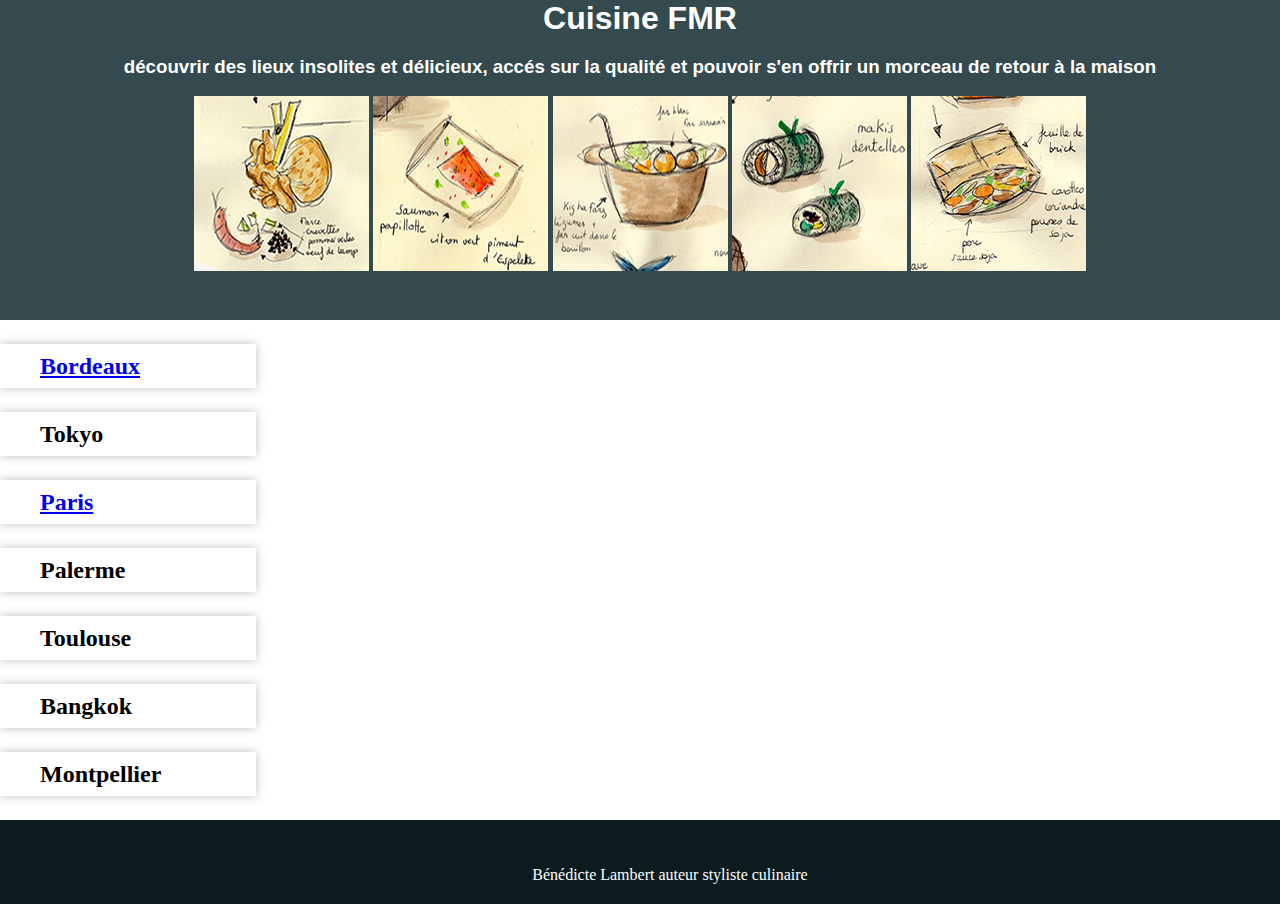
==== index.html @ 907f156c "First commit" ====
<!DOCTYPE html>
<html lang="fr">
<head>
	<meta charset="UTF-8">
	<link rel="stylesheet" type="text/css" href="style.css">
	<script type="text/javascript" src="script.js"></script>
	<title>Cuisine FMR</title>
</head>
<body>
	<header>
		<h1>Cuisine FMR</h1>
		<h3>découvrir des lieux insolites et délicieux, accés sur la qualité et pouvoir s'en offrir un morceau de retour à la maison</h3>
		<picture>
			<img src="img/imagesite1.jpg" alt="site1">
			<img src="img/imagesite2.jpg" alt="site2">
			<img src="img/imagesite3.jpg" alt="site3">
			<img src="img/imagesite4.jpg" alt="site4">
			<img src="img/imagesite5.jpg" alt="site5">
		</picture>
	</header>
	<section>
		
		<a title="lieux-de-Bordeaux" href="lieuxBX.html" data-owner="Bordeaux">
		<h2>Bordeaux</h2></a>
		<h2>Tokyo</h2>
		<a title="lieux-de-Paris" href="lieuxPs.html" data-owner="Paris">
		<h2>Paris</h2></a>
		<h2>Palerme</h2>
		<h2>Toulouse</h2>
		<h2>Bangkok</h2>
		<h2>Montpellier</h2>
	
	</section>
	<footer>
	<p>Bénédicte Lambert auteur styliste culinaire</p>
	</footer>
</body>
</html>
---- style.css ----
body {
	padding: 0;
	margin: 0;
}

header {
	background: #344A4E;
	height: 20em;
	font-family: "Open Sans", Arial, sans-serif;
	text-align: center;
	color: white;
}

header h1 {
	padding: 0;
	margin: 0;
}


section h2, section p {
	background-color: ;
	position: relative;
  width: 20%;
  margin-bottom: 10px;
  padding: 10px;
  line-height: 1;
  list-style-type: none;
  box-shadow: 0 0 10px 0 rgba(0,0,0,0.25);
  box-sizing: border-box;
	margin: 12em;
  display: block;
  list-style-type: disc;
  -webkit-margin-before: 1em;
  -webkit-margin-after: 1em;
 	-webkit-margin-start: 0px;
  -webkit-margin-end: 0px;
  -webkit-padding-start: 40px;
}

footer {
	position: relative;
	bottom: 0;
	background: #0B1B1E;
	height: 1.5em;
	width: 100%;
	text-align: center;
	padding: 30px;
 
}

footer p {
	color: white;
}
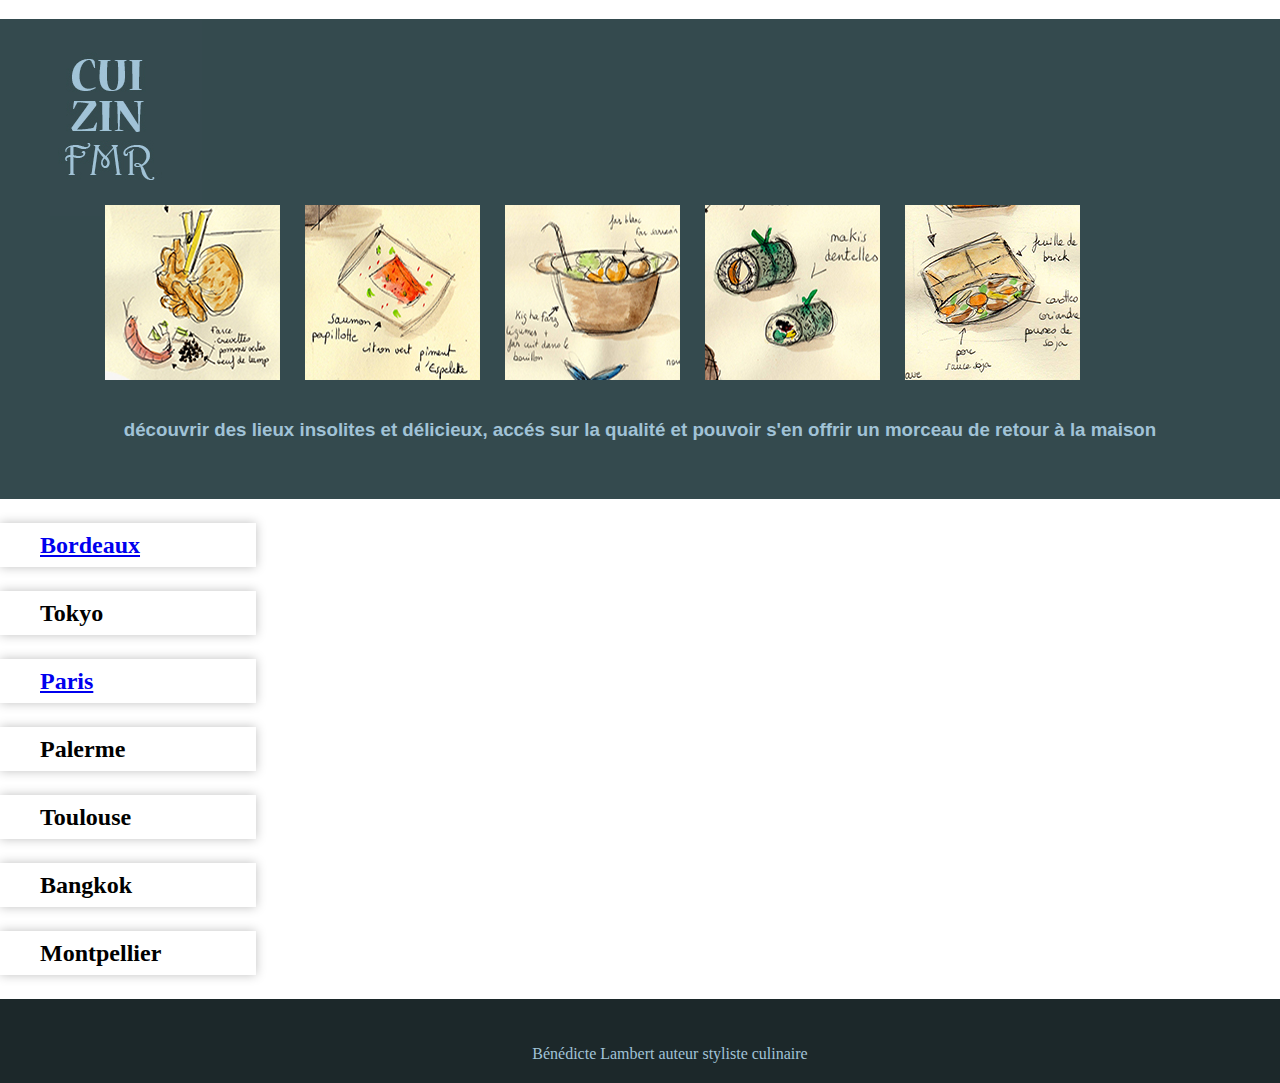
==== commit 8ce2fbae: "change header" ====
--- a/index.html
+++ b/index.html
@@ -3,21 +3,21 @@
 <head>
 	<meta charset="UTF-8">
 	<link rel="stylesheet" type="text/css" href="style.css">
-	<script type="text/javascript" src="script.js"></script>
+	<scrigpt type="text/javascript" src="script.js"></script>
 	<title>Cuisine FMR</title>
 </head>
 <body>
 	<header>
-		<h1>Cuisine FMR</h1>
+		<img id="logo" src="img/test-logo.jpg" alt="logo">
+			<img id="dessin1" src="img/imagesite1.jpg" alt="site1">
+			<img id="dessin2" src="img/imagesite2.jpg" alt="site2">
+			<img id="dessin3" src="img/imagesite3.jpg" alt="site3">
+			<img id="dessin4" src="img/imagesite4.jpg" alt="site4">
+			<img id="dessin5" src="img/imagesite5.jpg" alt="site5">
+			
 		<h3>découvrir des lieux insolites et délicieux, accés sur la qualité et pouvoir s'en offrir un morceau de retour à la maison</h3>
-		<picture>
-			<img src="img/imagesite1.jpg" alt="site1">
-			<img src="img/imagesite2.jpg" alt="site2">
-			<img src="img/imagesite3.jpg" alt="site3">
-			<img src="img/imagesite4.jpg" alt="site4">
-			<img src="img/imagesite5.jpg" alt="site5">
-		</picture>
 	</header>
+
 	<section>
 		
 		<a title="lieux-de-Bordeaux" href="lieuxBX.html" data-owner="Bordeaux">
--- a/style.css
+++ b/style.css
@@ -5,17 +5,56 @@
 
 header {
 	background: #344A4E;
-	height: 20em;
+	height: 30em;
 	font-family: "Open Sans", Arial, sans-serif;
 	text-align: center;
-	color: white;
+	
+}
+header img#dessin1 {
+	padding: 5px;
+	position:absolute;
+	top:200px;
+	left:100px;	
+}
+header img#dessin2 {
+	padding: 5px;
+	position:absolute;
+	top:200px;
+	left:300px;	
 }
 
-header h1 {
+header img#dessin3 {
+	padding: 5px;
+	position:absolute;
+	top:200px;
+	left:500px;	
+}
+
+header img#dessin4 {
+	padding: 5px;
+	position:absolute;
+	top:200px;
+	left:700px;	
+}
+header img#dessin5 {
+	padding: 5px;
+	position:absolute;
+	top:200px;
+	left:900px;	
+}
+
+header img#logo {
 	padding: 0;
 	margin: 0;
+	text-align: left;
+	position:absolute;
+	top:20px;
+	left:50px;
 }
-
+header h3 {
+	padding-top: 400px;
+	color: #a1c3d7;
+}
 
 section h2, section p {
 	background-color: ;
@@ -40,7 +79,7 @@
 footer {
 	position: relative;
 	bottom: 0;
-	background: #0B1B1E;
+	background: #1c282a;
 	height: 1.5em;
 	width: 100%;
 	text-align: center;
@@ -49,7 +88,7 @@
 }
 
 footer p {
-	color: white;
+	color: #a1c3d7;
 }
 
 
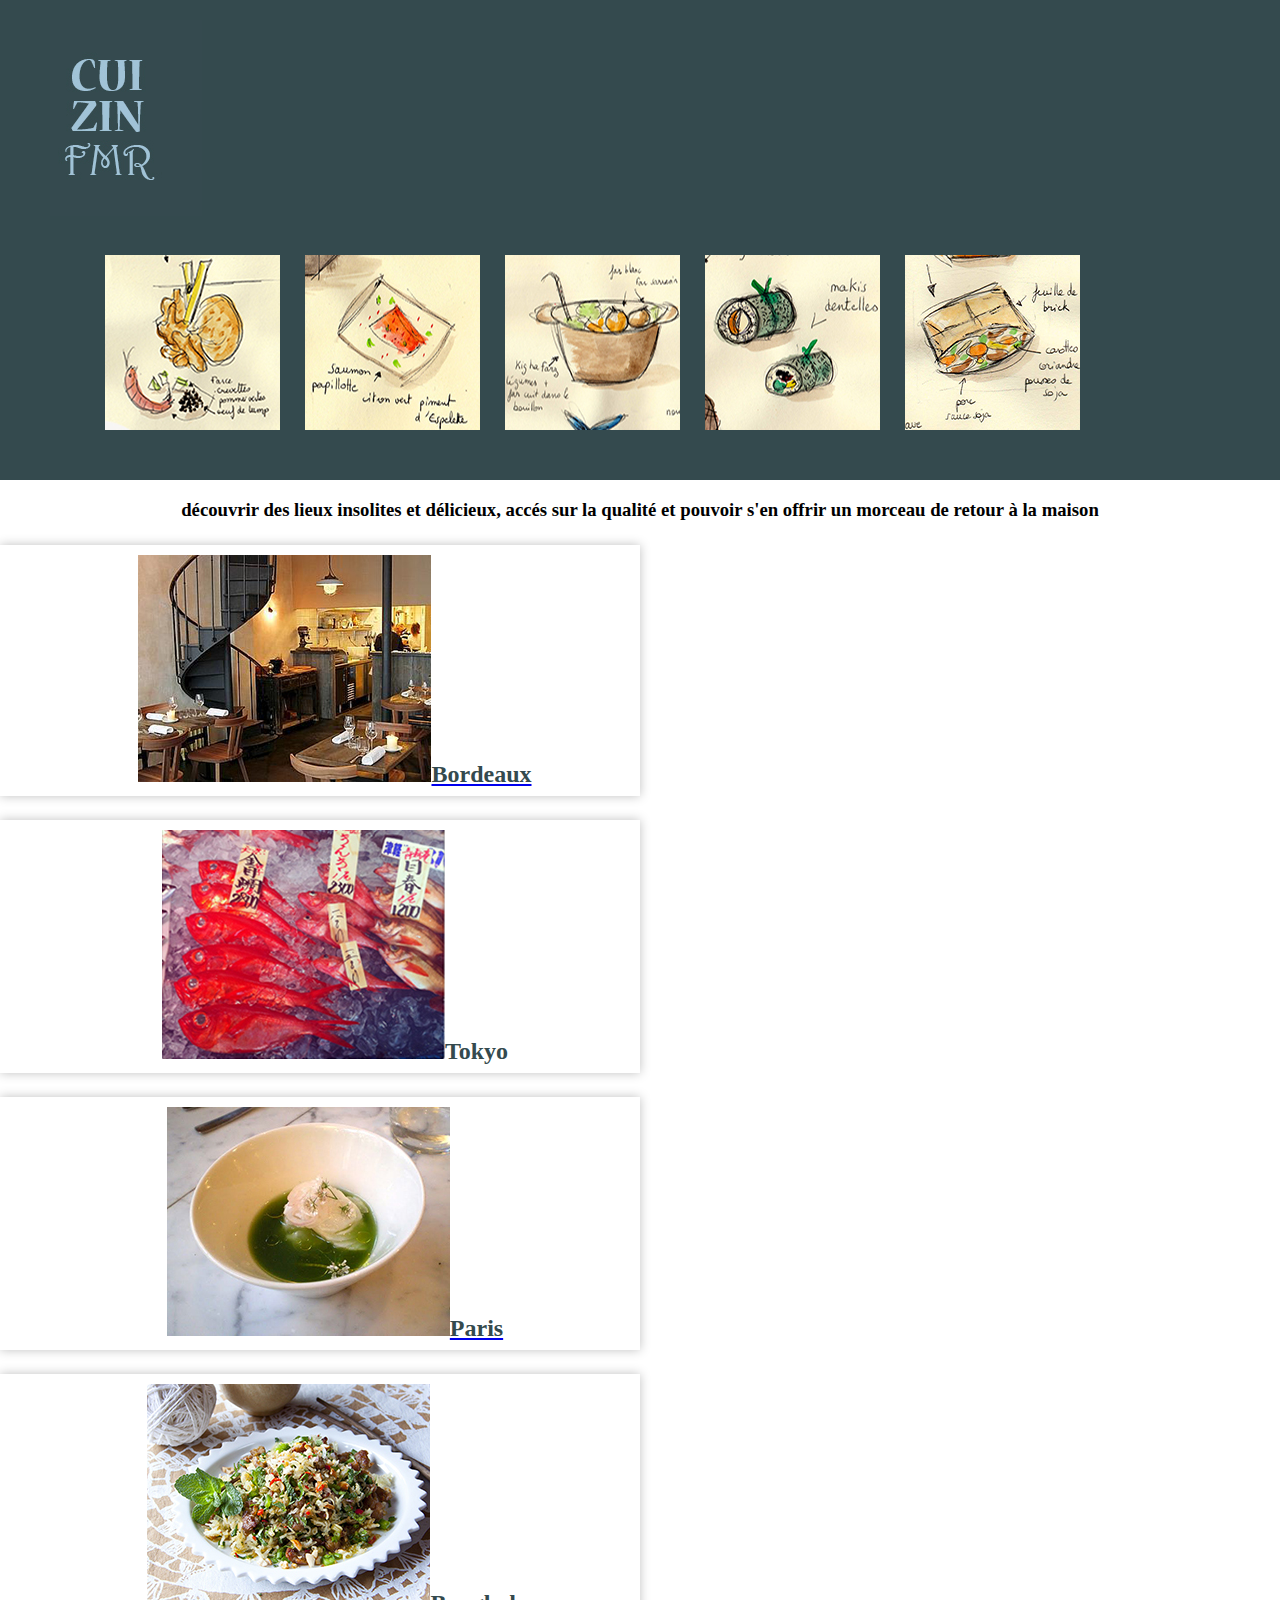
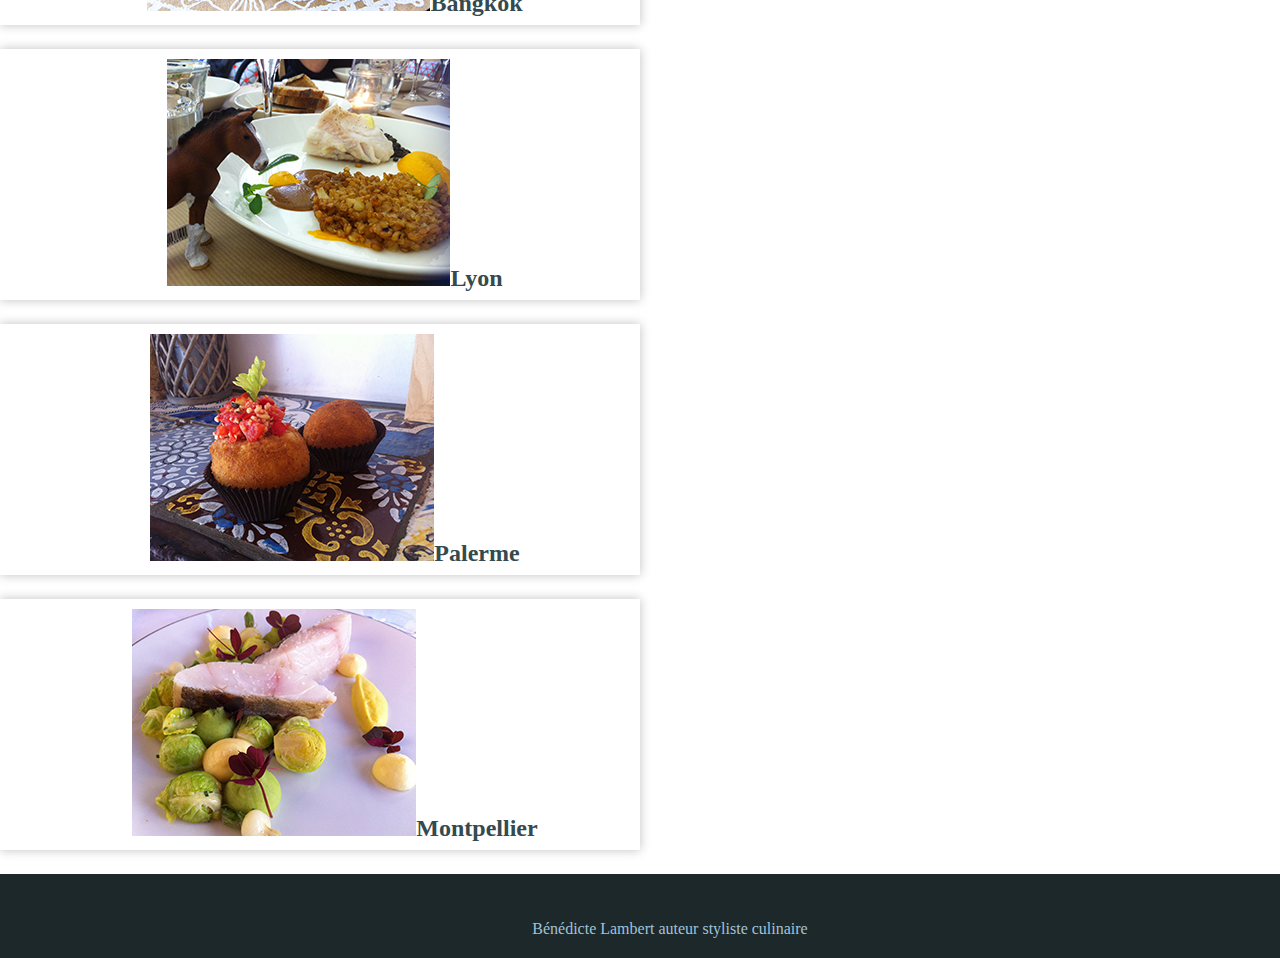
==== commit 9ddb7713: "change in header and in cities boxes" ====
--- a/index.html
+++ b/index.html
@@ -14,21 +14,20 @@
 			<img id="dessin3" src="img/imagesite3.jpg" alt="site3">
 			<img id="dessin4" src="img/imagesite4.jpg" alt="site4">
 			<img id="dessin5" src="img/imagesite5.jpg" alt="site5">
-			
-		<h3>découvrir des lieux insolites et délicieux, accés sur la qualité et pouvoir s'en offrir un morceau de retour à la maison</h3>
 	</header>
 
 	<section>
-		
+		<h3><strong>découvrir des lieux insolites et délicieux, accés sur la qualité et pouvoir s'en offrir un morceau de retour à la maison</strong></h3>
+
 		<a title="lieux-de-Bordeaux" href="lieuxBX.html" data-owner="Bordeaux">
-		<h2>Bordeaux</h2></a>
-		<h2>Tokyo</h2>
+		<h2><img id="villes" src="img/septime0.jpg" alt="ville1">Bordeaux</h2></a>
+		<h2><img id="villes" src="img/japon0.jpg" alt="ville1">Tokyo</h2>
 		<a title="lieux-de-Paris" href="lieuxPs.html" data-owner="Paris">
-		<h2>Paris</h2></a>
-		<h2>Palerme</h2>
-		<h2>Toulouse</h2>
-		<h2>Bangkok</h2>
-		<h2>Montpellier</h2>
+		<h2><img id="villes" src="img/dauphin0.jpg" alt="ville2">Paris</h2></a>
+		<h2><img id="villes" src="img/thailande0.jpg" alt="ville1">Bangkok</h2>
+		<h2><img id="villes" src="img/lyon0.jpg" alt="ville1">Lyon</h2>
+		<h2><img id="villes" src="img/palerme0.jpg" alt="ville1">Palerme</h2>
+		<h2><img id="villes" src="img/mtp0.jpg" alt="ville1">Montpellier</h2>
 	
 	</section>
 	<footer>
--- a/style.css
+++ b/style.css
@@ -13,33 +13,33 @@
 header img#dessin1 {
 	padding: 5px;
 	position:absolute;
-	top:200px;
+	top:250px;
 	left:100px;	
 }
 header img#dessin2 {
 	padding: 5px;
 	position:absolute;
-	top:200px;
+	top:250px;
 	left:300px;	
 }
 
 header img#dessin3 {
 	padding: 5px;
 	position:absolute;
-	top:200px;
+	top:250px;
 	left:500px;	
 }
 
 header img#dessin4 {
 	padding: 5px;
 	position:absolute;
-	top:200px;
+	top:250px;
 	left:700px;	
 }
 header img#dessin5 {
 	padding: 5px;
 	position:absolute;
-	top:200px;
+	top:250px;
 	left:900px;	
 }
 
@@ -51,15 +51,18 @@
 	top:20px;
 	left:50px;
 }
-header h3 {
-	padding-top: 400px;
-	color: #a1c3d7;
+
+section h3 {
+	text-align: center;
+	font-family: "Harrington";
+	position: relative;
+	
+
 }
 
 section h2, section p {
-	background-color: ;
 	position: relative;
-  width: 20%;
+  width: 50%;
   margin-bottom: 10px;
   padding: 10px;
   line-height: 1;
@@ -74,6 +77,8 @@
  	-webkit-margin-start: 0px;
   -webkit-margin-end: 0px;
   -webkit-padding-start: 40px;
+  color:#344A4E;
+  text-align: center;
 }
 
 footer {
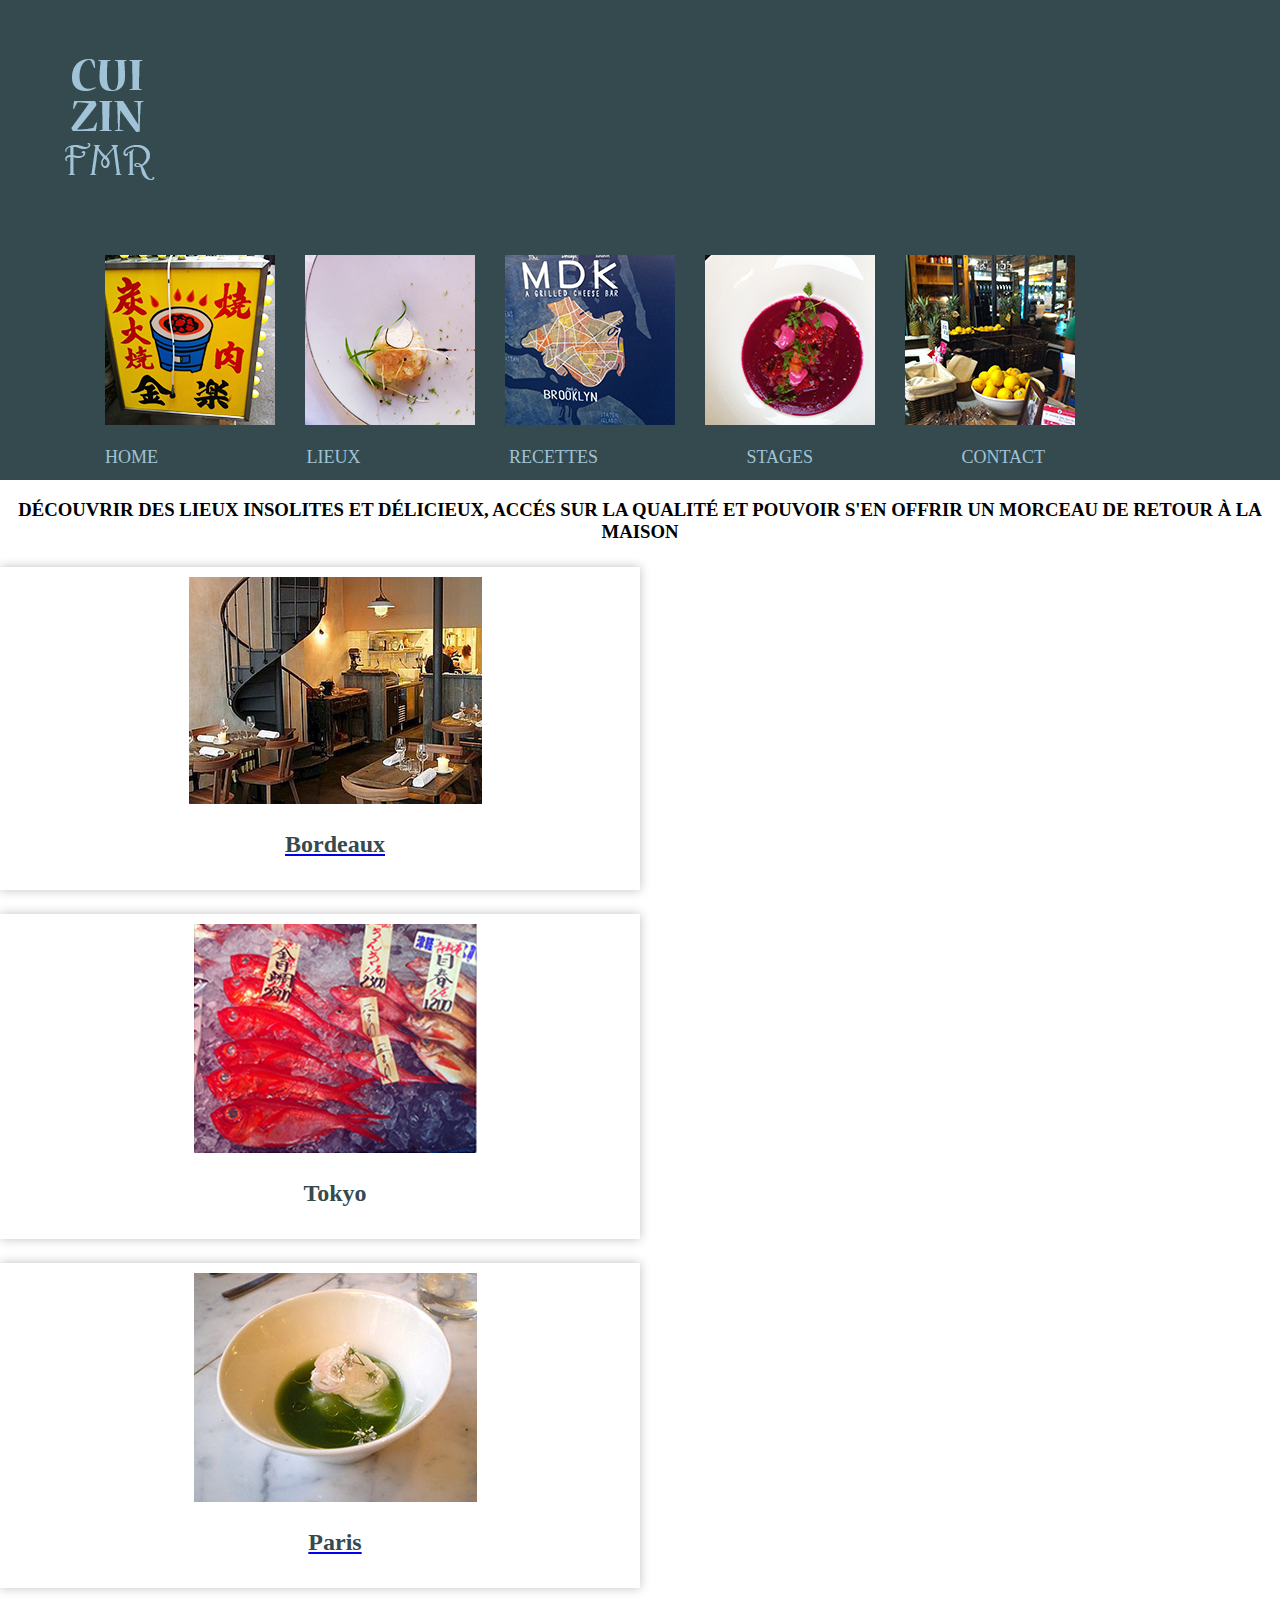
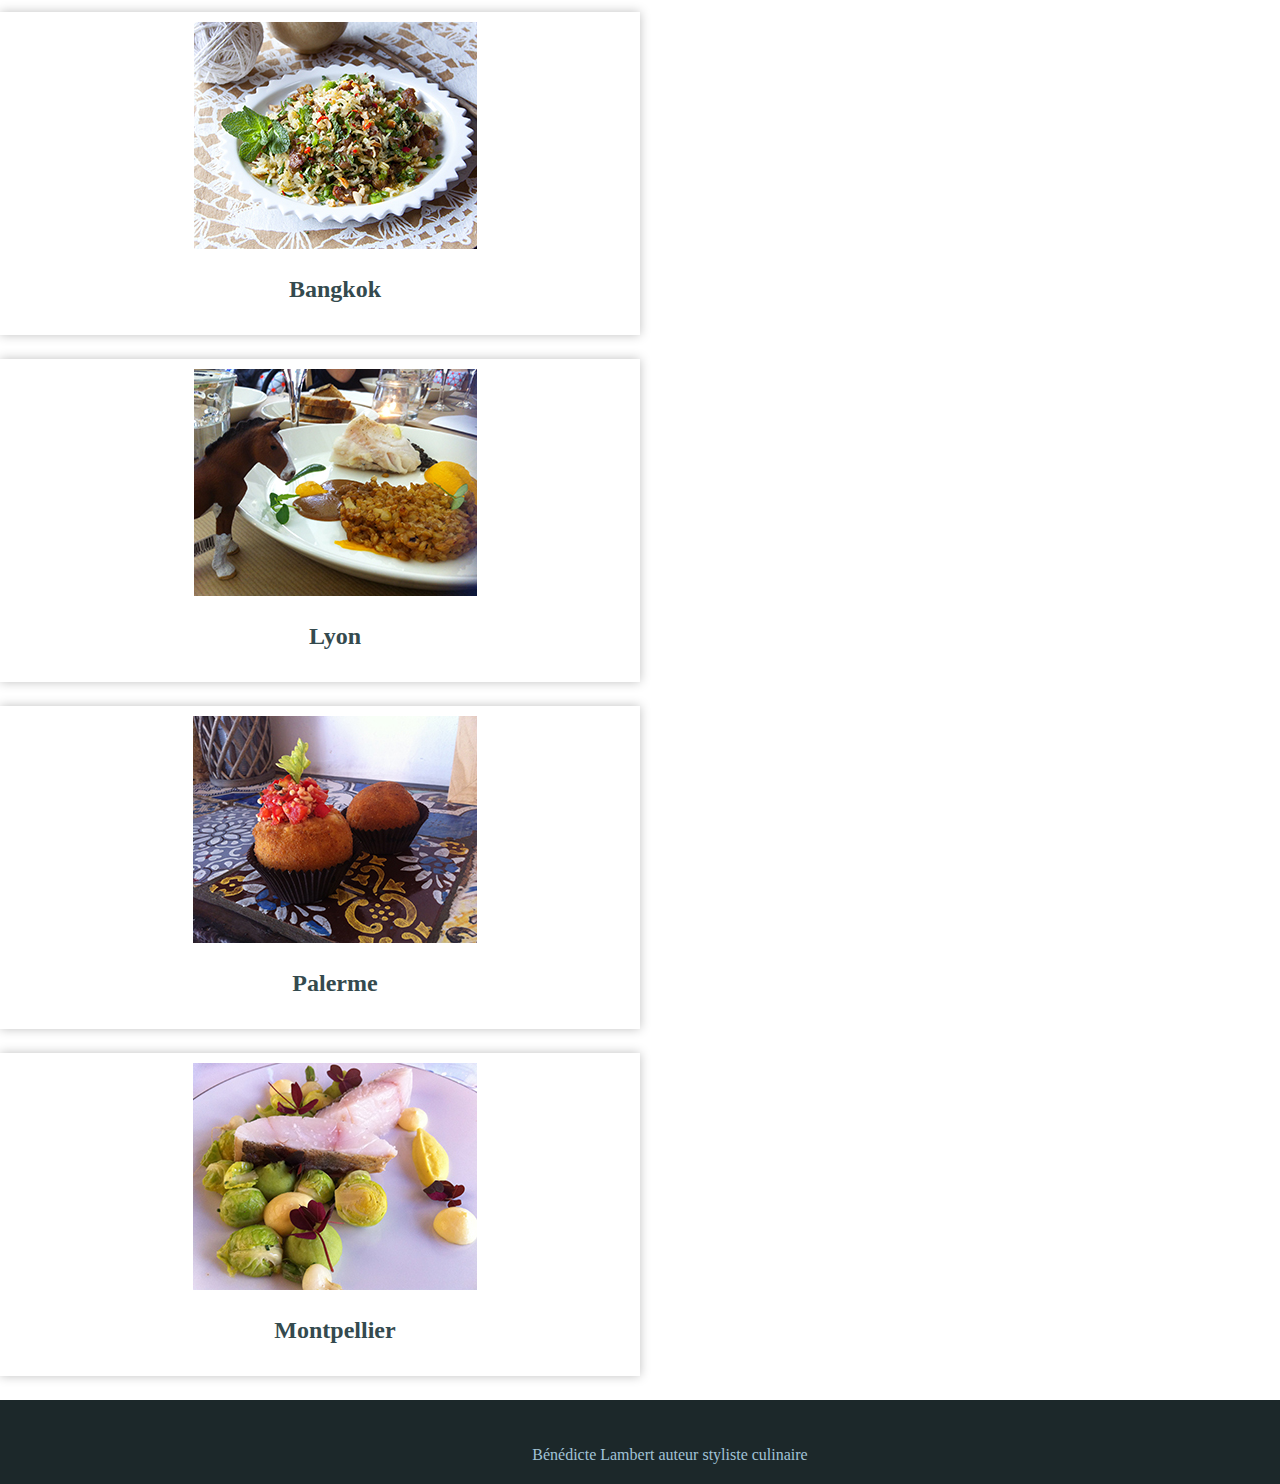
==== commit 29f64213: "pictures for header and menu" ====
--- a/index.html
+++ b/index.html
@@ -9,25 +9,28 @@
 <body>
 	<header>
 		<img id="logo" src="img/test-logo.jpg" alt="logo">
-			<img id="dessin1" src="img/imagesite1.jpg" alt="site1">
-			<img id="dessin2" src="img/imagesite2.jpg" alt="site2">
-			<img id="dessin3" src="img/imagesite3.jpg" alt="site3">
-			<img id="dessin4" src="img/imagesite4.jpg" alt="site4">
-			<img id="dessin5" src="img/imagesite5.jpg" alt="site5">
+			<img id="header1" src="img/header15.jpg" alt="ville1">
+			<img id="header2" src="img/header1.jpg" alt="site2">
+			<img id="header3" src="img/header12.jpg" alt="site3">
+			<img id="header4" src="img/header9.jpg" alt="site4">
+			<img id="header5" src="img/header16.jpg" alt="site5">
+		<ul>
+			<p>HOME LIEUX RECETTES STAGES CONTACT</p>
+		</ul>
 	</header>
 
 	<section>
-		<h3><strong>découvrir des lieux insolites et délicieux, accés sur la qualité et pouvoir s'en offrir un morceau de retour à la maison</strong></h3>
-
+		<h3><strong>DÉCOUVRIR DES LIEUX INSOLITES ET DÉLICIEUX, ACCÉS SUR LA QUALITÉ ET POUVOIR S'EN OFFRIR UN MORCEAU DE RETOUR À LA MAISON</strong></h3>
+		
 		<a title="lieux-de-Bordeaux" href="lieuxBX.html" data-owner="Bordeaux">
-		<h2><img id="villes" src="img/septime0.jpg" alt="ville1">Bordeaux</h2></a>
-		<h2><img id="villes" src="img/japon0.jpg" alt="ville1">Tokyo</h2>
+		<h2><img id="villes" src="img/septime0.jpg" alt="ville1"><p>Bordeaux</p></h2></a>
+		<h2><img id="villes" src="img/japon0.jpg" alt="ville1"><p>Tokyo</p></h2>
 		<a title="lieux-de-Paris" href="lieuxPs.html" data-owner="Paris">
-		<h2><img id="villes" src="img/dauphin0.jpg" alt="ville2">Paris</h2></a>
-		<h2><img id="villes" src="img/thailande0.jpg" alt="ville1">Bangkok</h2>
-		<h2><img id="villes" src="img/lyon0.jpg" alt="ville1">Lyon</h2>
-		<h2><img id="villes" src="img/palerme0.jpg" alt="ville1">Palerme</h2>
-		<h2><img id="villes" src="img/mtp0.jpg" alt="ville1">Montpellier</h2>
+		<h2><img id="villes" src="img/dauphin0.jpg" alt="ville2"><p>Paris</p></h2></a>
+		<h2><img id="villes" src="img/thailande0.jpg" alt="ville1"><p>Bangkok</p></h2>
+		<h2><img id="villes" src="img/lyon0.jpg" alt="ville1"><p>Lyon</p></h2>
+		<h2><img id="villes" src="img/palerme0.jpg" alt="ville1"><p>Palerme</p></h2>
+		<h2><img id="villes" src="img/mtp0.jpg" alt="ville1"><p>Montpellier</p></h2>
 	
 	</section>
 	<footer>
--- a/style.css
+++ b/style.css
@@ -10,33 +10,33 @@
 	text-align: center;
 	
 }
-header img#dessin1 {
+header img#header1 {
 	padding: 5px;
 	position:absolute;
 	top:250px;
 	left:100px;	
 }
-header img#dessin2 {
+header img#header2 {
 	padding: 5px;
 	position:absolute;
 	top:250px;
 	left:300px;	
 }
 
-header img#dessin3 {
+header img#header3 {
 	padding: 5px;
 	position:absolute;
 	top:250px;
 	left:500px;	
 }
 
-header img#dessin4 {
+header img#header4 {
 	padding: 5px;
 	position:absolute;
 	top:250px;
 	left:700px;	
 }
-header img#dessin5 {
+header img#header5 {
 	padding: 5px;
 	position:absolute;
 	top:250px;
@@ -52,15 +52,33 @@
 	left:50px;
 }
 
-section h3 {
-	text-align: center;
-	font-family: "Harrington";
-	position: relative;
-	
+header ul {
+	font-family: "Nueva Std";
+	font-size: 18px;
+	font-weight: 500;
+  color: #a1c3d7;
+  line-height: 38px;
+  margin-right: 22px;
+  padding: 0;
+	margin: 0;
+	text-align: left;
+	position:absolute;
+	top:420px;
+	left:105px;
+	word-spacing: 8em;
+  
 
 }
 
-section h2, section p {
+section h3 {
+	text-align: center;
+	font-family: "Nueva Std";
+}
+section p {
+	text-align: center;
+}
+
+section h2 {
 	position: relative;
   width: 50%;
   margin-bottom: 10px;
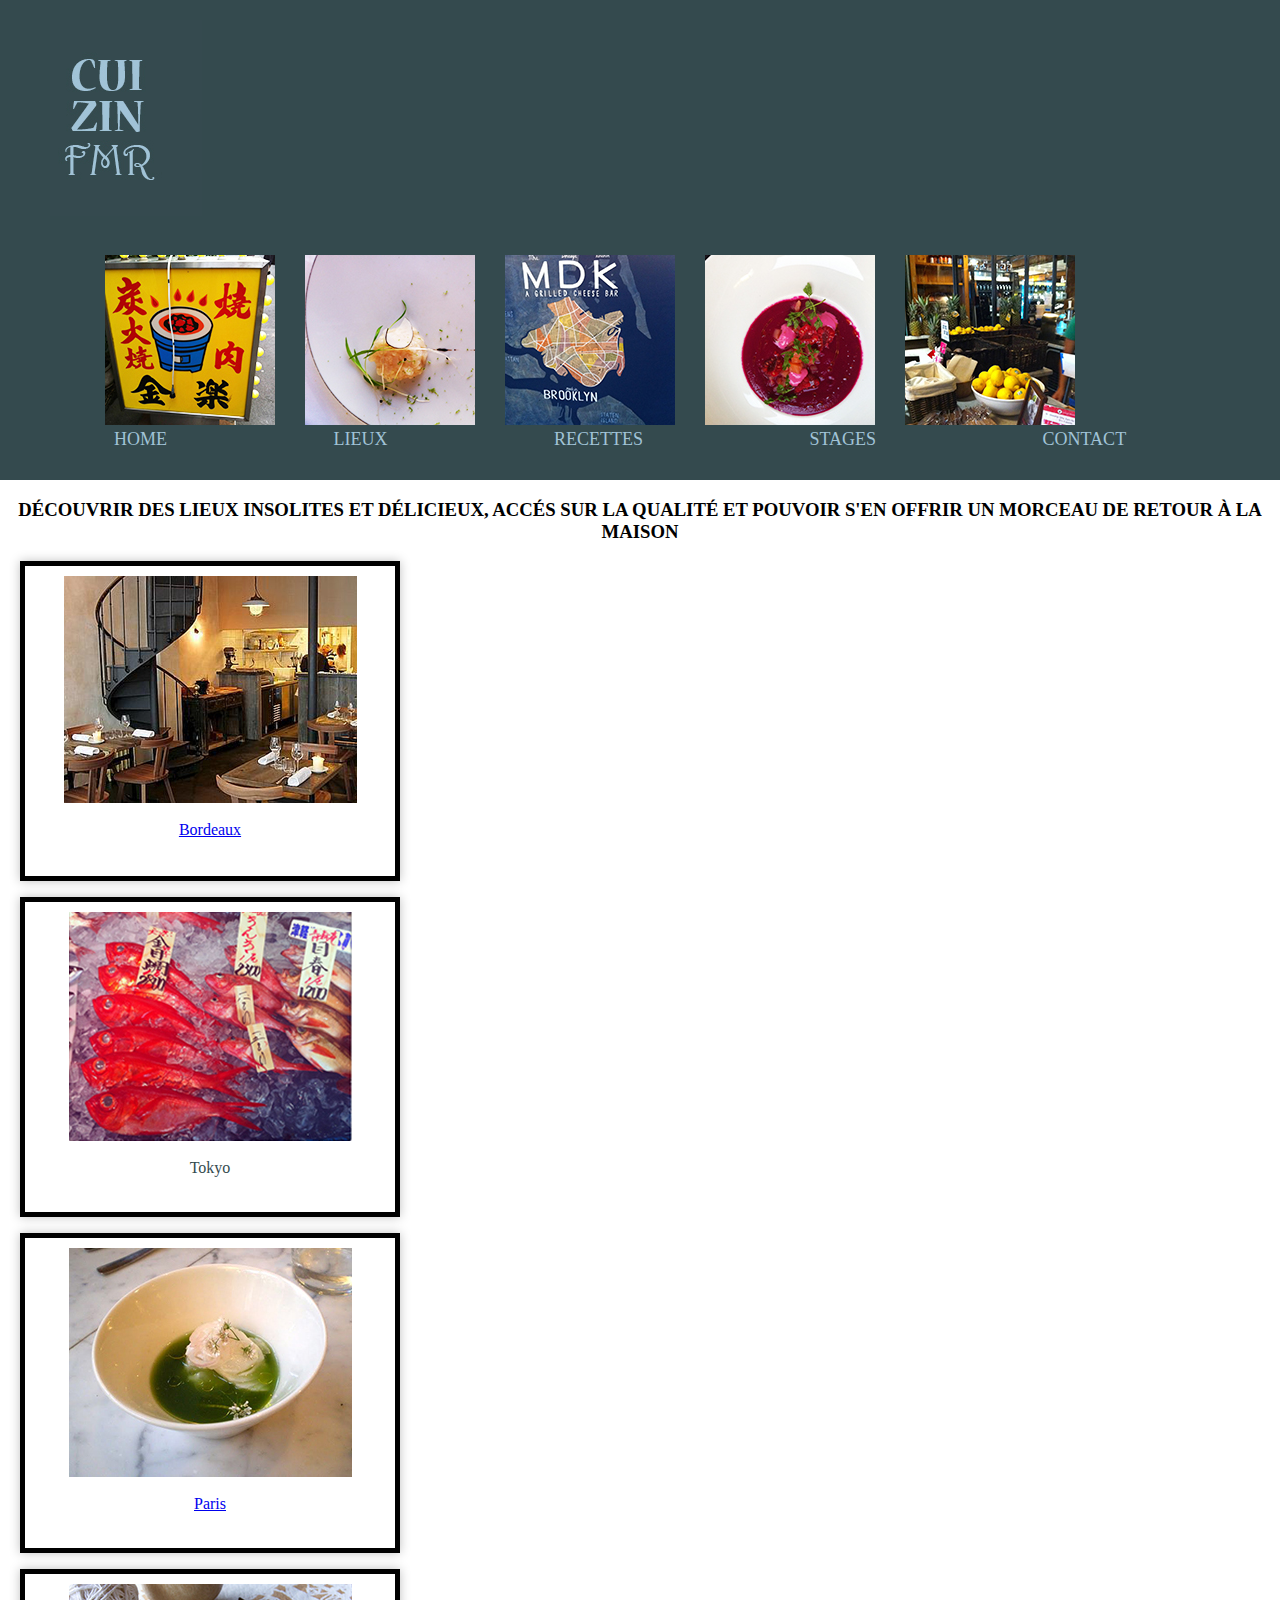
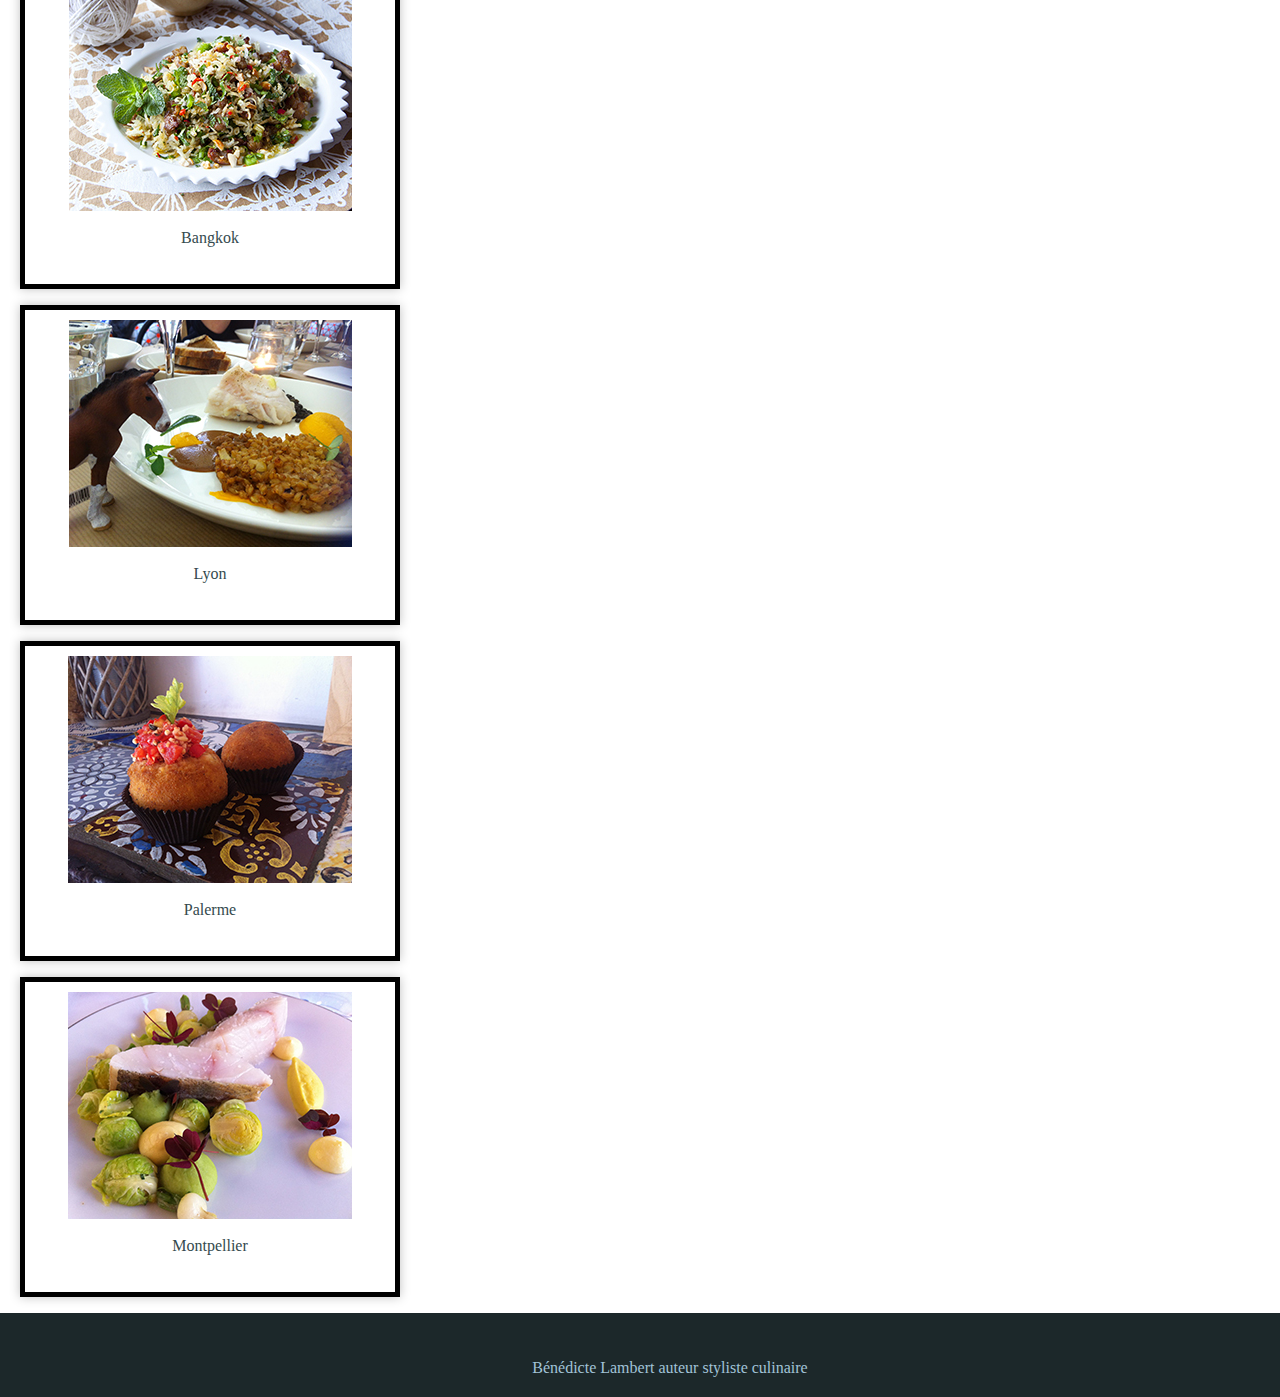
==== commit 22452996: "modifications on html and css" ====
--- a/index.html
+++ b/index.html
@@ -3,7 +3,7 @@
 <head>
 	<meta charset="UTF-8">
 	<link rel="stylesheet" type="text/css" href="style.css">
-	<scrigpt type="text/javascript" src="script.js"></script>
+	<script type="text/javascript" src="script.js"></script>
 	<title>Cuisine FMR</title>
 </head>
 <body>
@@ -14,23 +14,47 @@
 			<img id="header3" src="img/header12.jpg" alt="site3">
 			<img id="header4" src="img/header9.jpg" alt="site4">
 			<img id="header5" src="img/header16.jpg" alt="site5">
-		<ul>
-			<p>HOME LIEUX RECETTES STAGES CONTACT</p>
+		<ul id="menu-horizontal">
+			<li>HOME</li>
+			<li>LIEUX</li> 
+			<li>RECETTES</li> 
+			<li>STAGES</li> 
+			<li>CONTACT</li>
 		</ul>
 	</header>
 
 	<section>
 		<h3><strong>DÉCOUVRIR DES LIEUX INSOLITES ET DÉLICIEUX, ACCÉS SUR LA QUALITÉ ET POUVOIR S'EN OFFRIR UN MORCEAU DE RETOUR À LA MAISON</strong></h3>
 		
-		<a title="lieux-de-Bordeaux" href="lieuxBX.html" data-owner="Bordeaux">
-		<h2><img id="villes" src="img/septime0.jpg" alt="ville1"><p>Bordeaux</p></h2></a>
-		<h2><img id="villes" src="img/japon0.jpg" alt="ville1"><p>Tokyo</p></h2>
-		<a title="lieux-de-Paris" href="lieuxPs.html" data-owner="Paris">
-		<h2><img id="villes" src="img/dauphin0.jpg" alt="ville2"><p>Paris</p></h2></a>
-		<h2><img id="villes" src="img/thailande0.jpg" alt="ville1"><p>Bangkok</p></h2>
-		<h2><img id="villes" src="img/lyon0.jpg" alt="ville1"><p>Lyon</p></h2>
-		<h2><img id="villes" src="img/palerme0.jpg" alt="ville1"><p>Palerme</p></h2>
-		<h2><img id="villes" src="img/mtp0.jpg" alt="ville1"><p>Montpellier</p></h2>
+		<div class=ville id=ville1>
+			<a title="lieux-de-Bordeaux" href="lieuxBX.html" data-owner="Bordeaux">
+			<img id="villes" src="img/septime0.jpg" alt="ville1">
+			<p>Bordeaux</p></a>
+		</div>	
+		<div class=ville id=ville2>	
+			<img id="villes" src="img/japon0.jpg" alt="ville1">
+			<p>Tokyo</p>
+		</div>	
+		<div class=ville id=ville3>	
+			<a title="lieux-de-Paris" href="lieuxPs.html" data-owner="Paris">
+			<img id="villes" src="img/dauphin0.jpg" alt="ville2">
+			<p>Paris</p></a>
+		</div>
+		<div class=ville id=ville4>	
+			<img id="villes" src="img/thailande0.jpg" alt="ville1">
+			<p>Bangkok</p>
+		</div>
+		<div class=ville id=ville5>	
+			<img id="villes" src="img/lyon0.jpg" alt="ville1"><p>Lyon</p>
+			</div>
+		<div class=ville id=ville6>	
+			<img id="villes" src="img/palerme0.jpg" alt="ville1">
+			<p>Palerme</p>
+			</div>
+		<div class=ville id=ville7>	
+			<img id="villes" src="img/mtp0.jpg" alt="ville1">
+			<p>Montpellier</p>
+		</div>
 	
 	</section>
 	<footer>
--- a/style.css
+++ b/style.css
@@ -52,12 +52,12 @@
 	left:50px;
 }
 
-header ul {
+header ul#menu-horizontal {
 	font-family: "Nueva Std";
 	font-size: 18px;
 	font-weight: 500;
   color: #a1c3d7;
-  line-height: 38px;
+ line-height: 38px;
   margin-right: 22px;
   padding: 0;
 	margin: 0;
@@ -66,7 +66,12 @@
 	top:420px;
 	left:105px;
 	word-spacing: 8em;
-  
+	list-style: none;
+}
+
+ ul#menu-horizontal li {
+	display: inline; 
+	padding: 0 0.5em; 
 
 }
 
@@ -78,25 +83,26 @@
 	text-align: center;
 }
 
-section h2 {
+section div {
 	position: relative;
-  width: 50%;
-  margin-bottom: 10px;
-  padding: 10px;
-  line-height: 1;
-  list-style-type: none;
+  height: 290px;
+  width:350px;
+  border: 5px solid black; 
   box-shadow: 0 0 10px 0 rgba(0,0,0,0.25);
-  box-sizing: border-box;
-	margin: 12em;
   display: block;
   list-style-type: disc;
   -webkit-margin-before: 1em;
   -webkit-margin-after: 1em;
- 	-webkit-margin-start: 0px;
-  -webkit-margin-end: 0px;
+ 	-webkit-margin-start: 20px;
+  -webkit-margin-end: 20px;
   -webkit-padding-start: 40px;
+  padding: 10px;
+  line-height: 1;
+  list-style-type: none;
   color:#344A4E;
   text-align: center;
+
+
 }
 
 footer {
